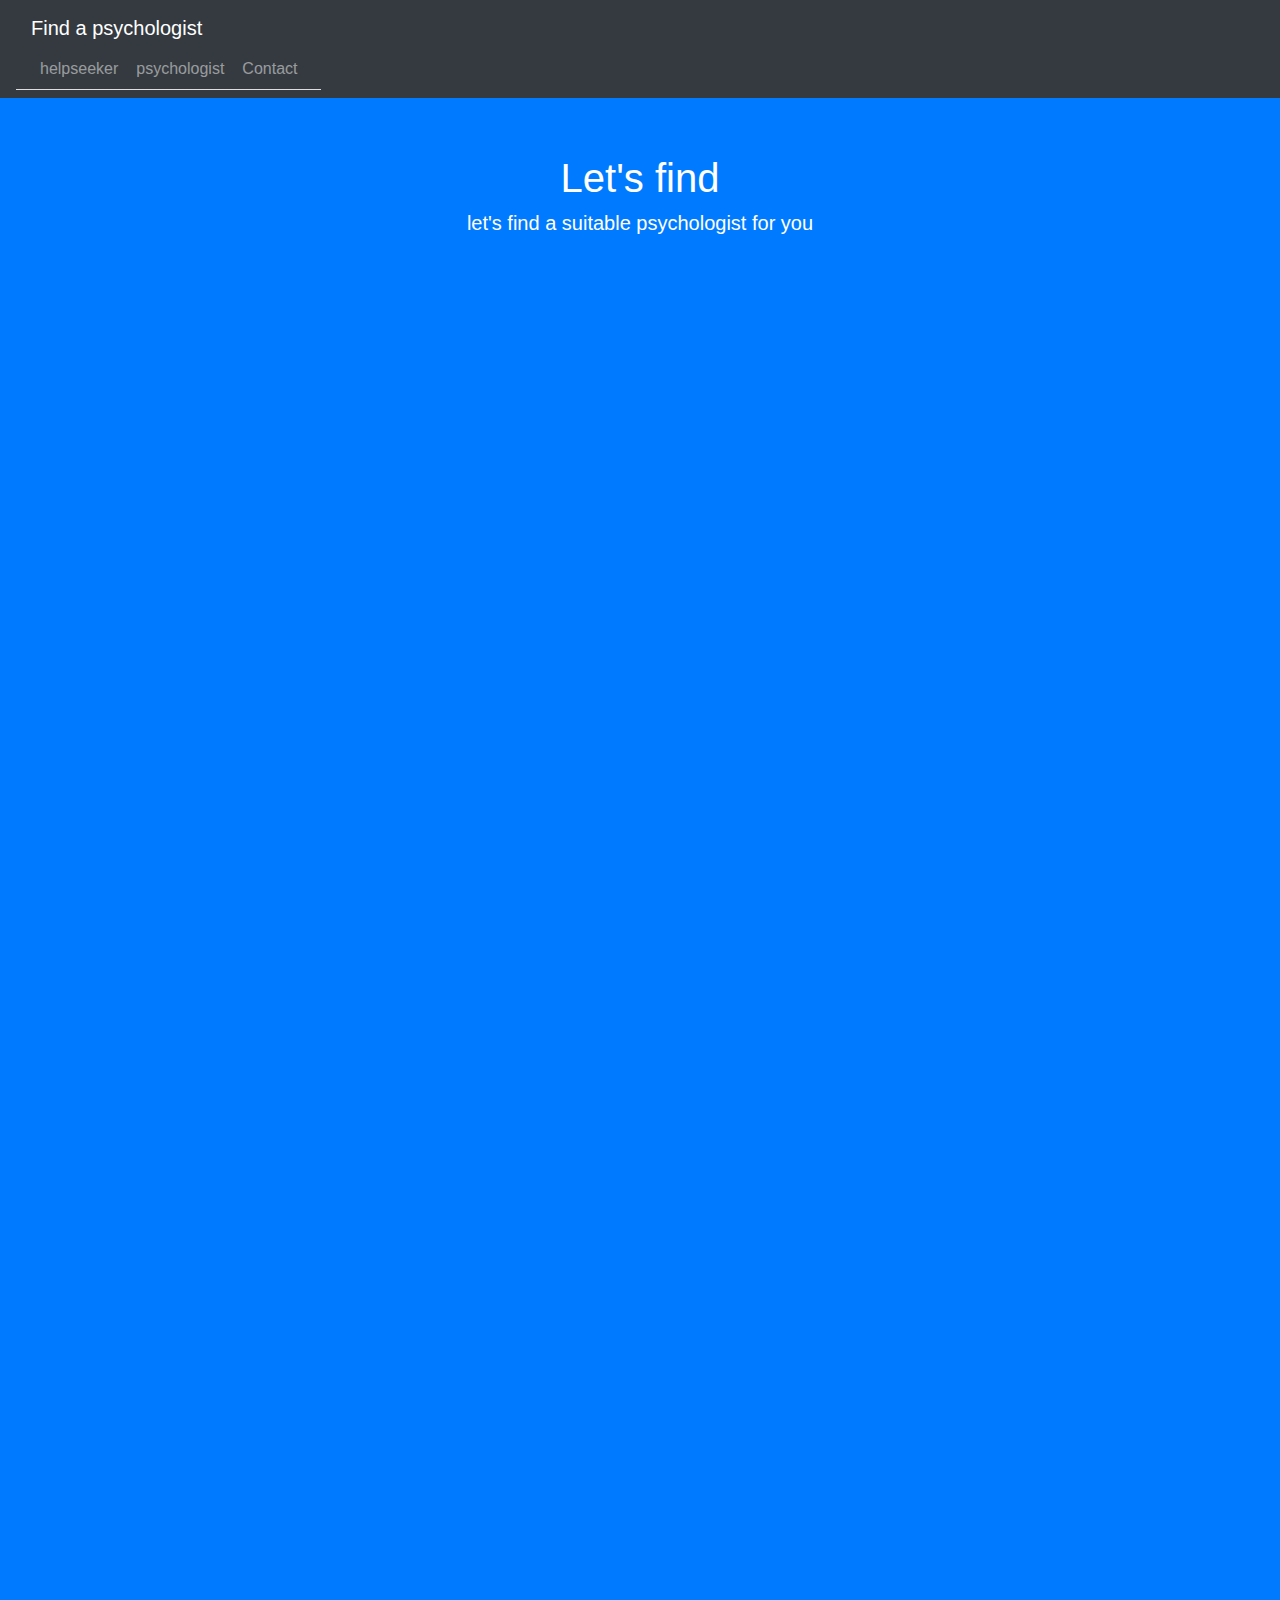
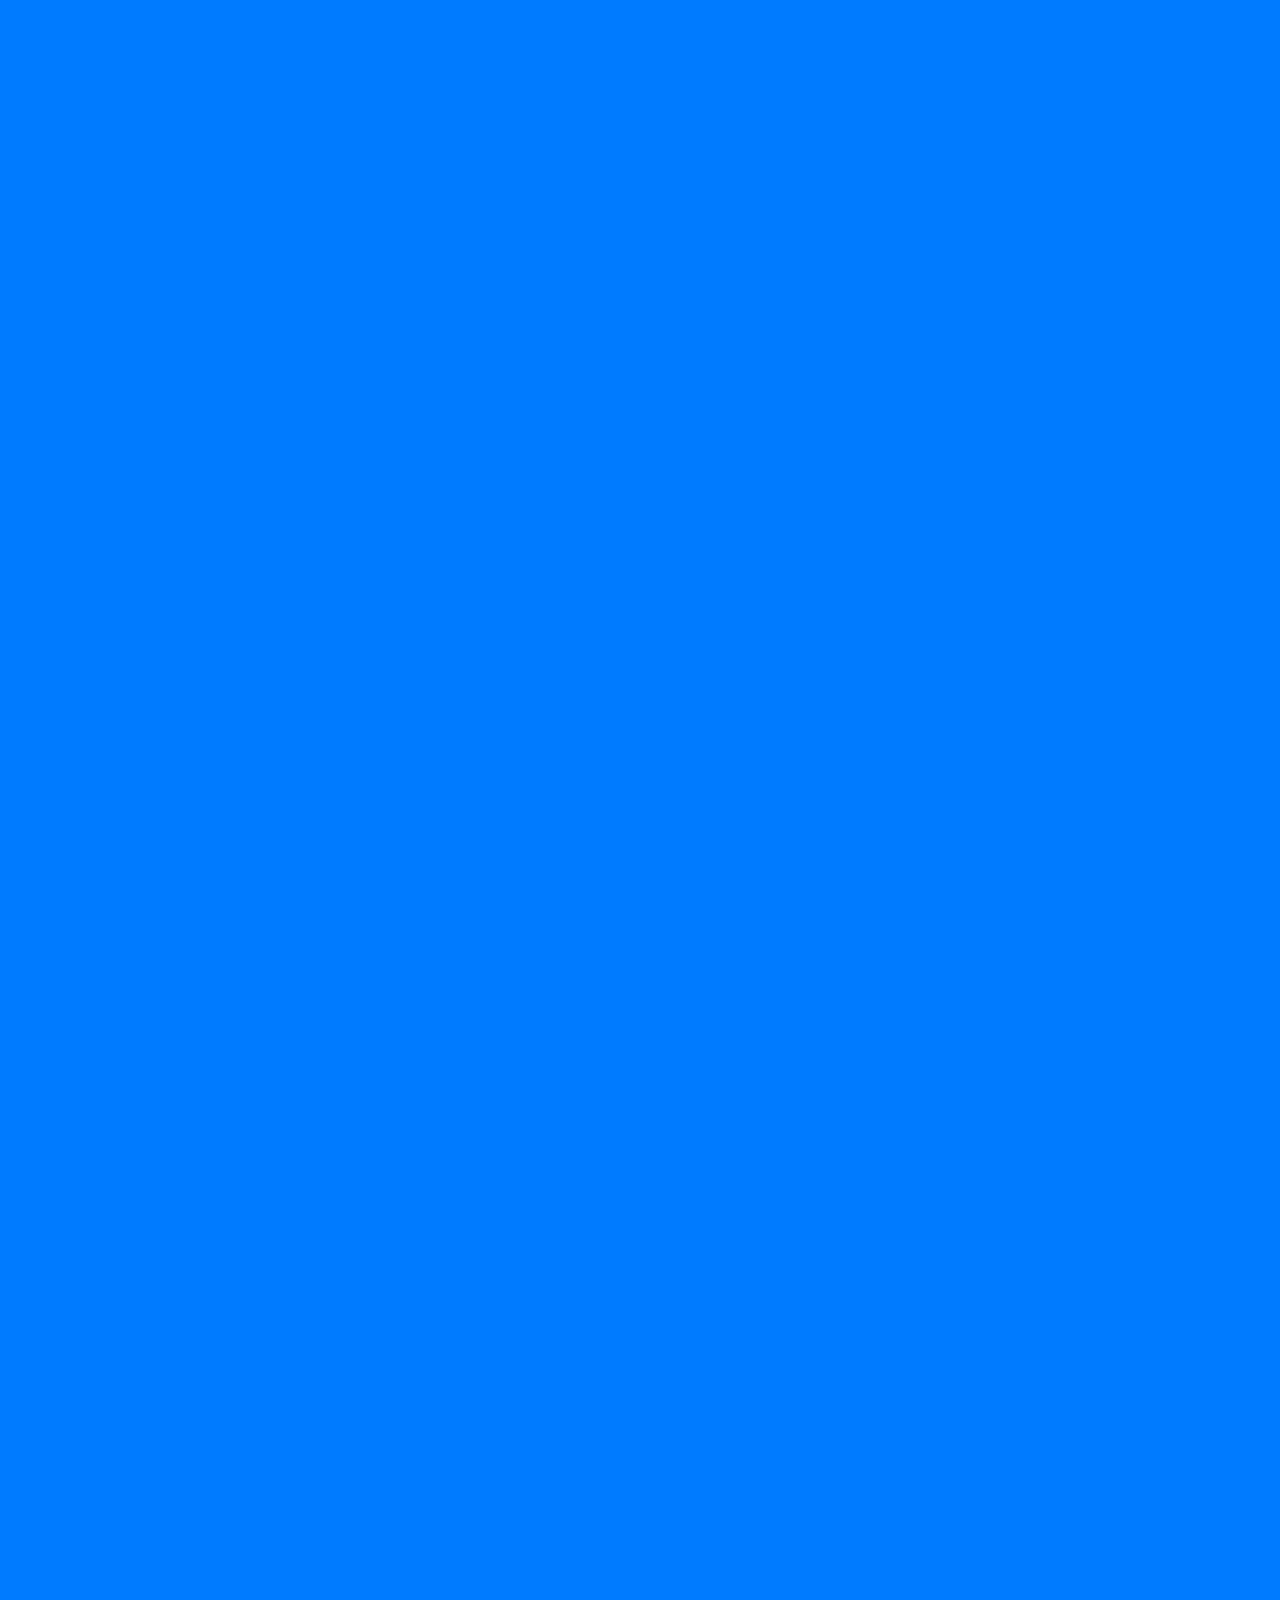
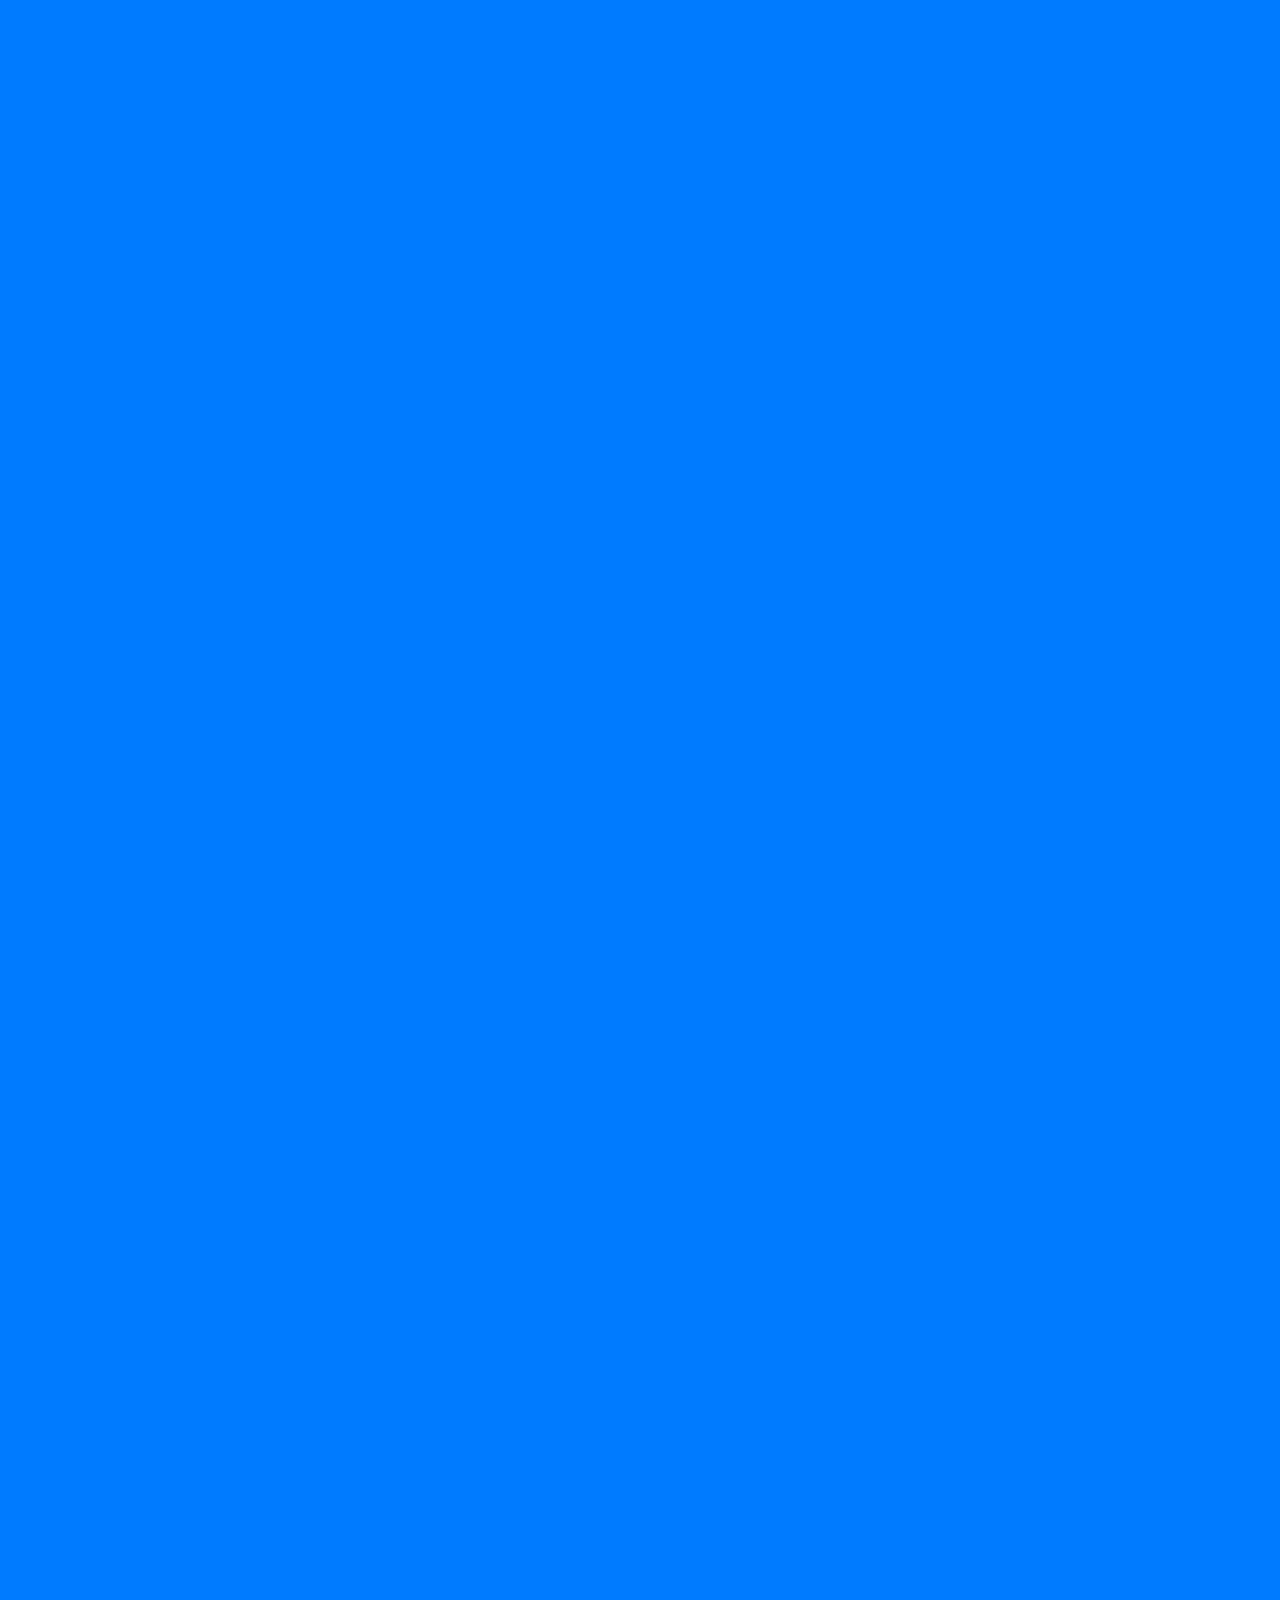
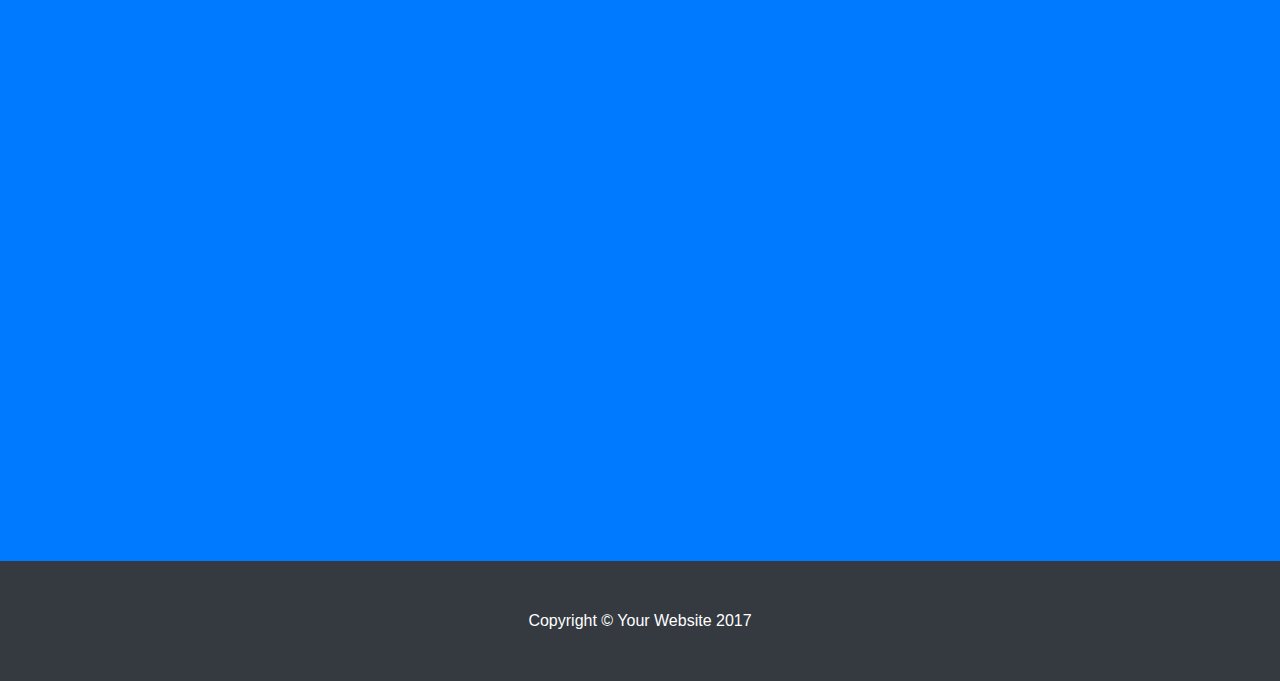
==== psychologist.html @ 3c2f3323 "f" ====
<!DOCTYPE html>
<html lang="en">

  <head>

    <meta charset="utf-8">
    <meta name="viewport" content="width=device-width, initial-scale=1, shrink-to-fit=no">
    <meta name="description" content="">
    <meta name="author" content="">

    <title>Dont Be A Burden</title>

    <!-- Bootstrap core CSS -->
    <link href="vendor/bootstrap/css/bootstrap.min.css" rel="stylesheet">

    <!-- Custom styles for this template -->
    <link href="css/scrolling-nav.css" rel="stylesheet">

  </head>

  <body id="page-top">

    <!-- Navigation -->
    <nav class="navbar navbar-expand-lg navbar-dark bg-dark fixed-top" id="mainNav">
<ul class="nav nav-tabs nav-justified">
      
<div class="container">
        <a class="navbar-brand js-scroll-trigger" href="#page-top">Find a psychologist</a>
        <button class="navbar-toggler" type="button" data-toggle="collapse" data-target="#navbarResponsive" aria-controls="navbarResponsive" aria-expanded="false" aria-label="Toggle navigation">
          <span class="navbar-toggler-icon"></span>
        </button>
        <div class="collapse navbar-collapse" id="navbarResponsive">
          <ul class="navbar-nav ml-auto">
            <li class="nav-item">
              <a class="nav-link js-scroll-trigger" href="index.html">helpseeker</a>
            </li>
            <li class="nav-item">
              <a class="nav-link js-scroll-trigger" href="psychologist.html">psychologist</a>
            </li>
            <li class="nav-item">
              <a class="nav-link js-scroll-trigger" href="#contact">Contact</a>
            </li>
          </ul>
        </div>
      </div>
    </nav>

    <header class="bg-primary text-white">
      <div class="container text-center">
        <h1>Let's find </h1>
        <p class="lead">let's find a suitable psychologist for you</p>
      </div>
<iframe src="https://docs.google.com/forms/d/e/1FAIpQLSc7WJ5WmS0zNtEQedi2o_wJc0PrSDbscSS_YkGf1VOZYiS7SQ/viewform?embedded=true" width="2000" height="5000" frameborder="0" marginheight="0" marginwidth="0">Loading...</iframe>    </header>


    <!-- Footer -->
    <footer class="py-5 bg-dark">
      <div class="container">
        <p class="m-0 text-center text-white">Copyright &copy; Your Website 2017</p>
      </div>
      <!-- /.container -->
    </footer>

    <!-- Bootstrap core JavaScript -->
    <script src="vendor/jquery/jquery.min.js"></script>
    <script src="vendor/popper/popper.min.js"></script>
    <script src="vendor/bootstrap/js/bootstrap.min.js"></script>

    <!-- Plugin JavaScript -->
    <script src="vendor/jquery-easing/jquery.easing.min.js"></script>

    <!-- Custom JavaScript for this theme -->
    <script src="js/scrolling-nav.js"></script>

  </body>

</html>
---- css/scrolling-nav.css ----
/*!
 * Start Bootstrap - Scrolling Nav (http://startbootstrap.com/template-overviews/scrolling-nav)
 * Copyright 2013-2017 Start Bootstrap
 * Licensed under MIT (https://github.com/BlackrockDigital/startbootstrap-scrolling-nav/blob/master/LICENSE)
 */

header {
  padding: 154px 0 100px;
}

@media (min-width: 992px) {
  header {
    padding: 156px 0 100px;
  }
}

section {
  padding: 150px 0;
}
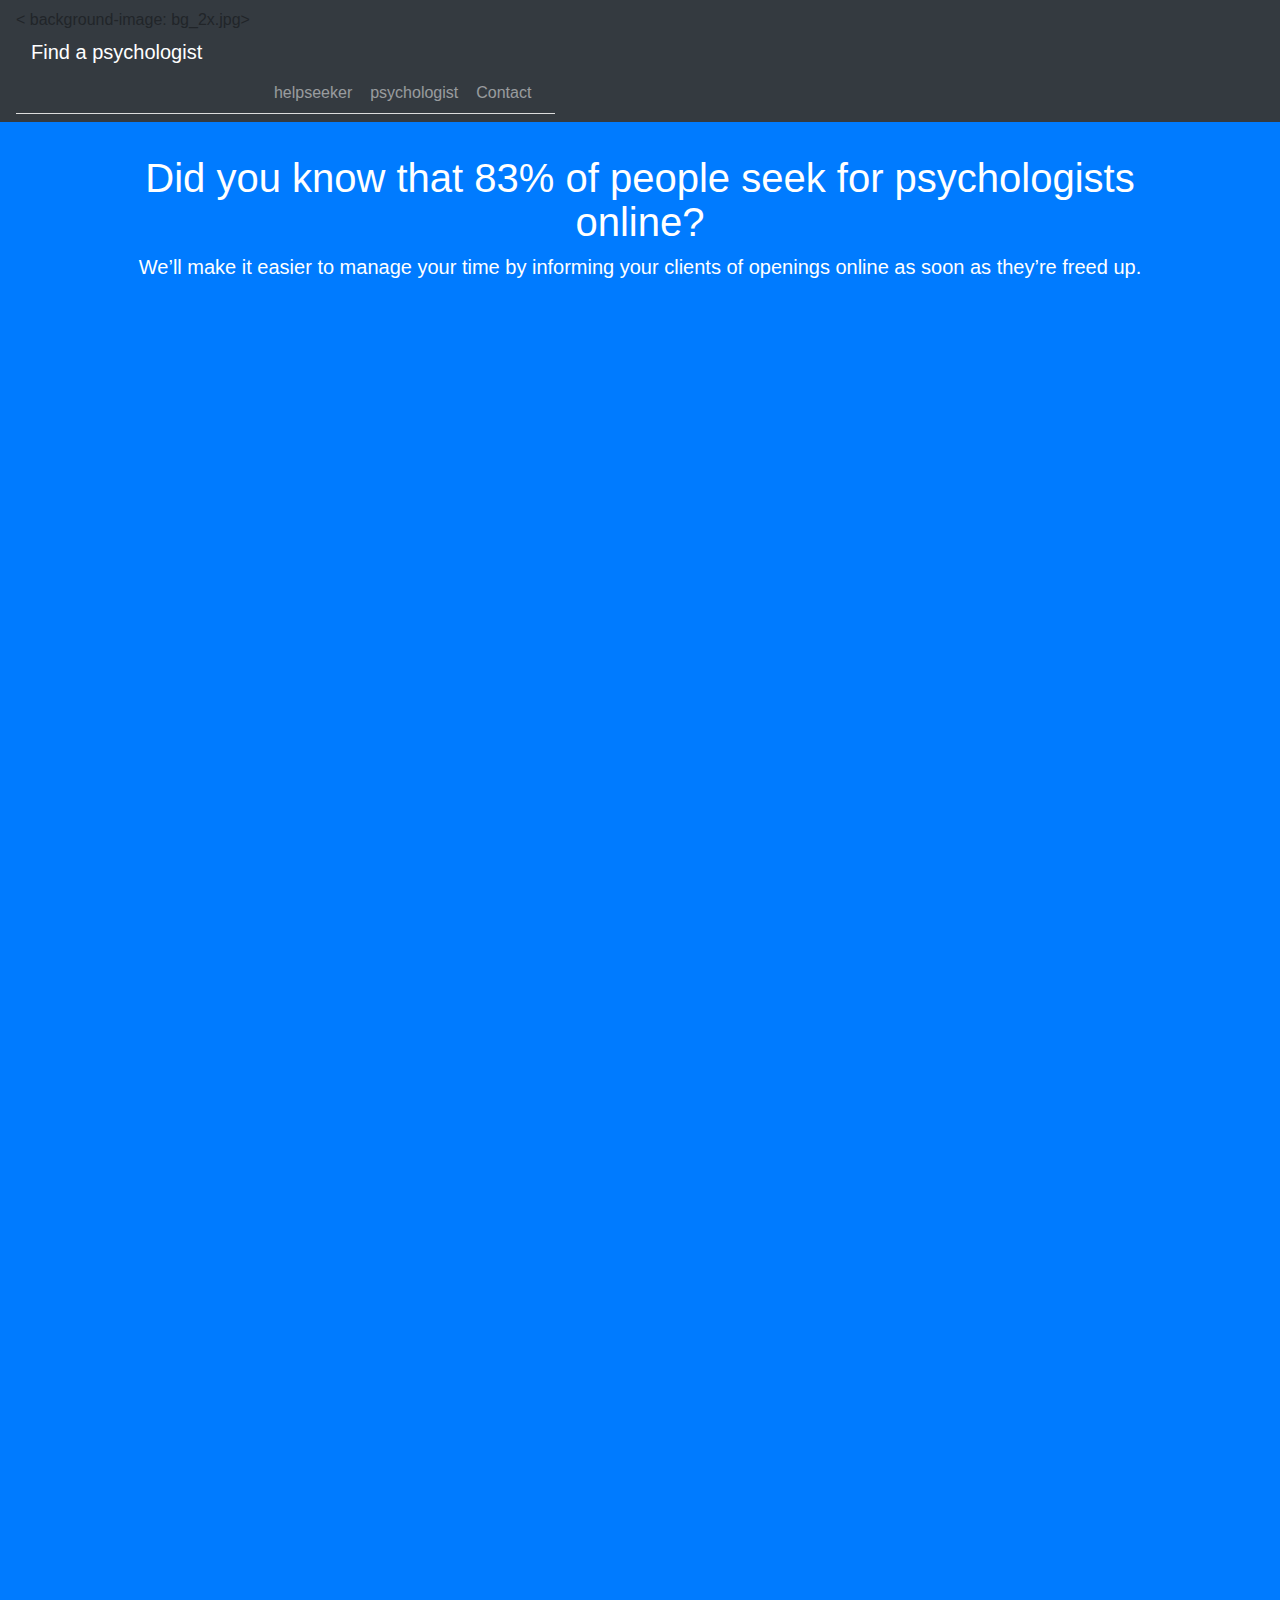
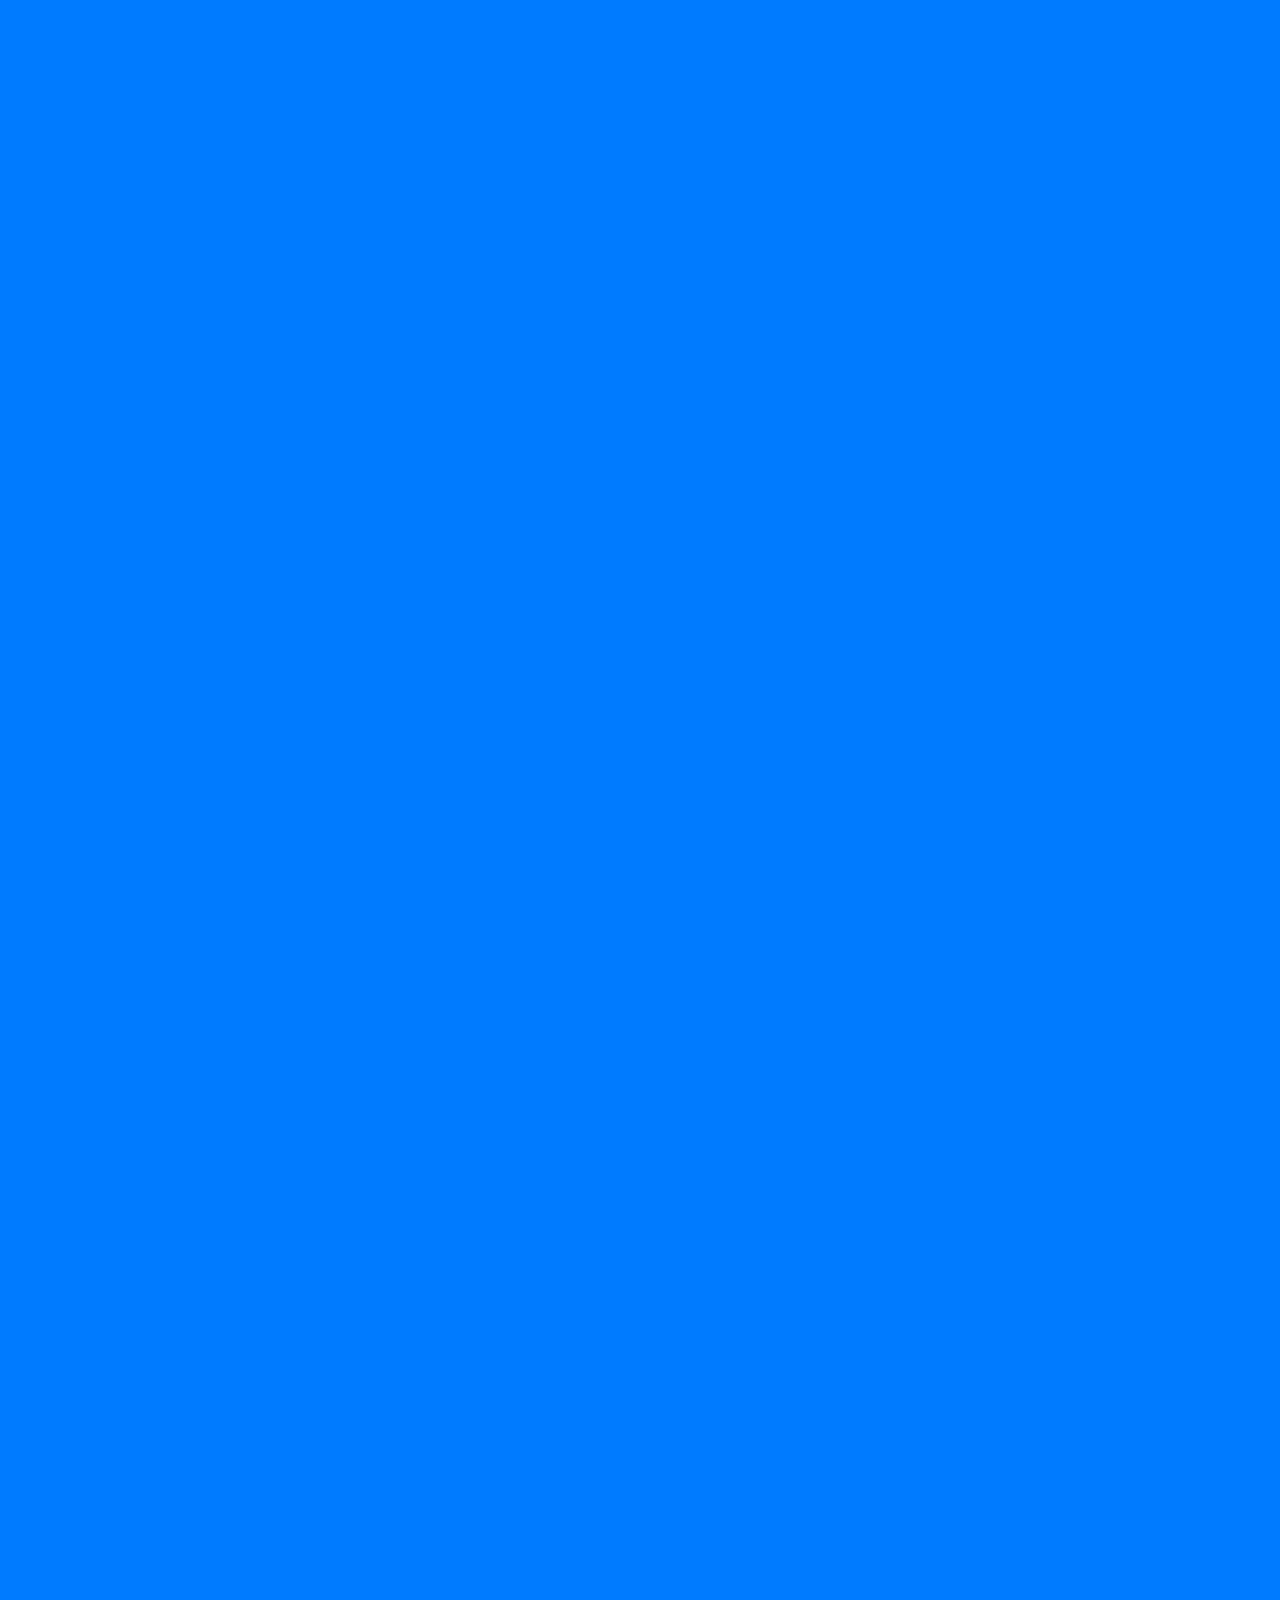
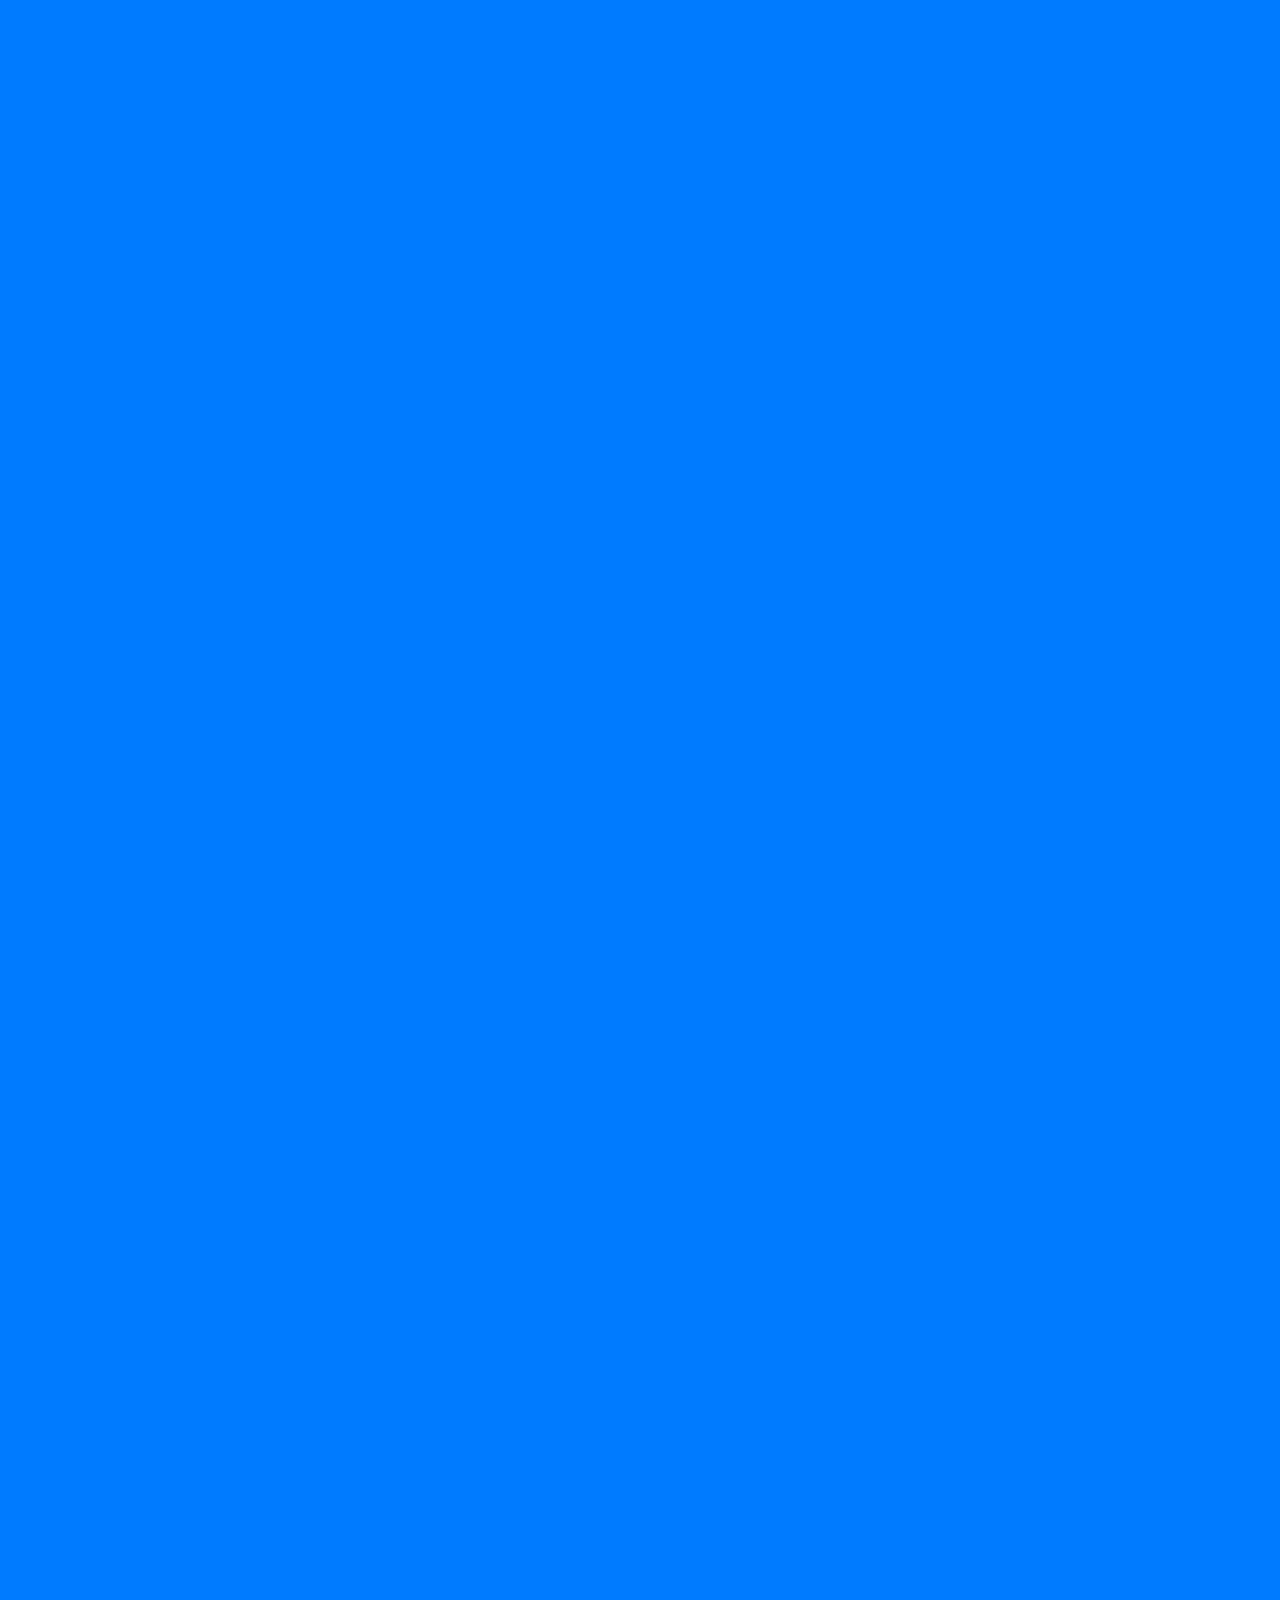
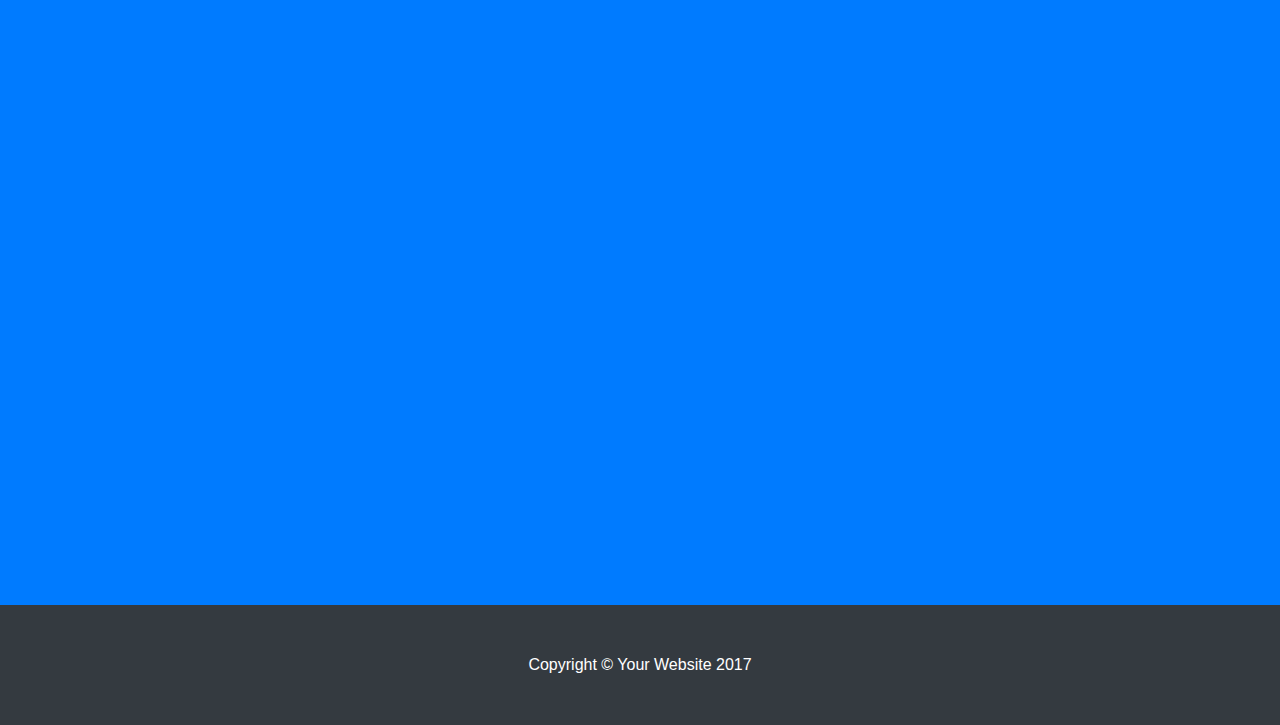
==== commit 59a287ba: "jj" ====
--- a/psychologist.html
+++ b/psychologist.html
@@ -23,7 +23,7 @@
     <!-- Navigation -->
     <nav class="navbar navbar-expand-lg navbar-dark bg-dark fixed-top" id="mainNav">
 <ul class="nav nav-tabs nav-justified">
-      
+<    background-image: bg_2x.jpg>      
 <div class="container">
         <a class="navbar-brand js-scroll-trigger" href="#page-top">Find a psychologist</a>
         <button class="navbar-toggler" type="button" data-toggle="collapse" data-target="#navbarResponsive" aria-controls="navbarResponsive" aria-expanded="false" aria-label="Toggle navigation">
@@ -47,8 +47,9 @@
 
     <header class="bg-primary text-white">
       <div class="container text-center">
-        <h1>Let's find </h1>
-        <p class="lead">let's find a suitable psychologist for you</p>
+        <h1>Did you know that 83% of people seek for 
+psychologists online?</h1>
+        <p class="lead">We’ll make it easier to manage your time by informing your clients of openings online as soon as they’re freed up.</p>
       </div>
 <iframe src="https://docs.google.com/forms/d/e/1FAIpQLSc7WJ5WmS0zNtEQedi2o_wJc0PrSDbscSS_YkGf1VOZYiS7SQ/viewform?embedded=true" width="2000" height="5000" frameborder="0" marginheight="0" marginwidth="0">Loading...</iframe>    </header>
 
--- a/css/scrolling-nav.css
+++ b/css/scrolling-nav.css
@@ -6,6 +6,7 @@
 
 header {
   padding: 154px 0 100px;
+  background-image: bg_2x.png;
 }
 
 @media (min-width: 992px) {
